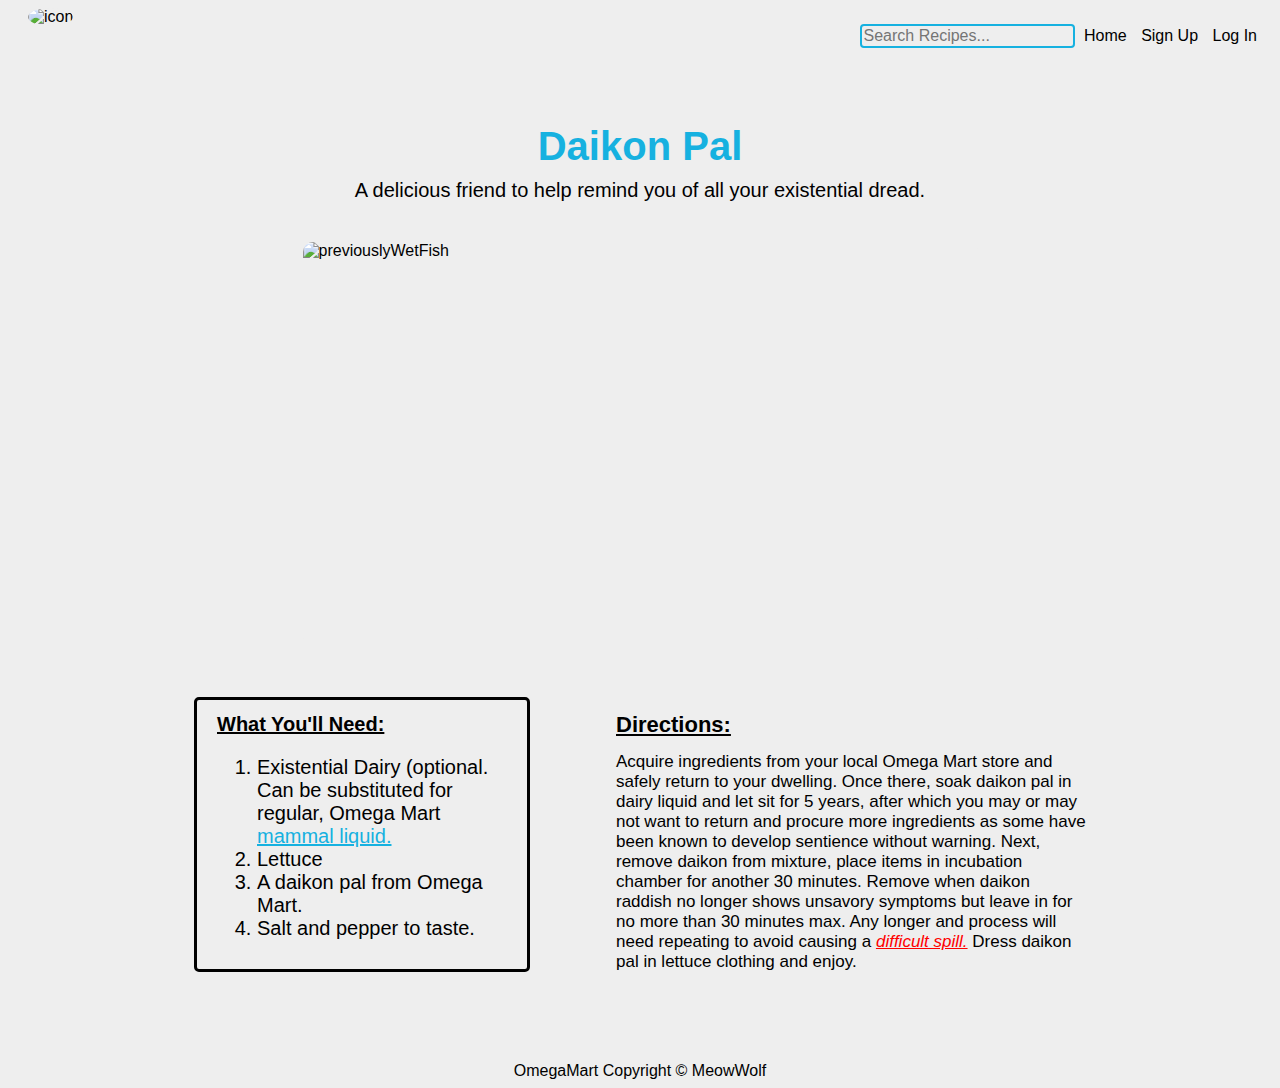
==== recipes/daikonPal.html @ 8e6d9608 "edited links" ====
<!DOCTYPE html>
<html lang="en">
<head>
    <meta charset="UTF-8">
    <meta http-equiv="X-UA-Compatible" content="IE=edge">
    <meta name="viewport" content="width=device-width, initial-scale=1.0">
    <title>Previously Wet Fish Recipe</title>
    <link rel="stylesheet" href="../styles.css">
</head>
   

    <div class="pageContainer">
        <div class="contentWrap">

       
            <body>
                <header>
                     <nav>
                    
                         <div class="headerNavLeft">
                             <a href="../index.html">
                                 <img class="logo" src="https://assets-global.website-files.com/5dad7a19f43e6f31a9e92718/600124e0abab083119394333_omega-logo.png" alt="icon">
                             </a>
                            
                        </div>
                    
                        <ul class="headerNavRight">
                            <input type="text" placeholder="Search Recipes...">
                            <a href="../index.html">Home</a>
                            <a href="#">Sign Up</a>
                            <a href="#">Log In</a>
                         </ul>
                     </nav>
                </header>

                     <div class="titleAndPhoto">
                        <div class="recipePageTitleAndSubtitle">
                        <div class="recipePageTitle">Daikon Pal</div>
                        <div class="subtitle">A delicious friend to help remind you of all your existential dread.</div>
                    </div>
                
                <img class="recipePageImage" src="https://ca-times.brightspotcdn.com/dims4/default/a9e9b12/2147483647/strip/true/crop/5472x3648+0+0/resize/1080x720!/format/webp/quality/90/?url=https%3A%2F%2Fcalifornia-times-brightspot.s3.amazonaws.com%2F55%2Fee%2F9d11d826472dae31dc6b17cf22fa%2Fproduce-d3i2921-2.jpg" alt="previouslyWetFish">
             </div>

                <div class="textContainer">
                    <div class="recipeList">
                        <h1>What You'll Need:</h1>
                        <ol class="recipeItems">
                            <li> Existential Dairy (optional. Can be substituted for regular, Omega Mart <a class="omegaMartMilkLink" href="https://www.youtube.com/watch?v=gnphD0ePokc">mammal liquid.</a></li>
                            <li>Lettuce</li>
                            <li>A daikon pal from Omega Mart.</li>
                            <li>Salt and pepper to taste.</li>
                                                                                   
                        </ol>
                    </div>

                    <div class="directions">
                        <h1>Directions:</h1>
                        <p> Acquire ingredients from your local Omega Mart store and safely return to your dwelling. Once there, soak daikon pal in dairy liquid and let sit for 5 years,
                            after which you may or may not want to return and procure more ingredients as some have been known to develop sentience without warning. Next, remove daikon 
                            from mixture, place items in incubation chamber for another 30 minutes. Remove when daikon raddish no longer shows unsavory symptoms but leave in for no more
                            than 30 minutes max. Any longer and process will need repeating to avoid causing a <a class="omegaMartLemonsLink" href="https://www.youtube.com/watch?v=6TQZZodnUaA"> difficult spill.</a> 
                            Dress daikon pal in lettuce clothing and enjoy. 
                    </div>
                </div>

             </body>
        </div>
    </div>
    
    <footer id="footer">
        <div class="footerLeft">OmegaMart Copyright © MeowWolf</div>
    </footer>

</body>
</html>
---- styles.css ----
* {
  background-color: #eeeeee;
  font-family: arial, sans-serif;
  font-size: 1em;
}

#page-container {
  position: relative;
  min-height: 100vh;
}

#content-wrap {
  padding-bottom: 2.5rem;
}

/* Home page */
header {
  margin-bottom: -20px;
}

nav {
  display: flex;
  align-self: center;
  justify-content: space-between;
  padding-left: 20px;
  margin-right: 10px;
}

input {
  border: 2px solid rgb(22, 177, 224);
  border-radius: 4px;
  outline: none;
}

ul > a,
ul > img {
  padding: 0 5px;
}

a {
  text-decoration: none;
  color: black;
}

a:hover {
  text-decoration: underline;
}

/*section 1*/

section {
  display: flex;
  flex-direction: column;
  align-items: center;
  margin-top: 5vh;
}

.titleContainer {
  font-size: 30px;
  margin-bottom: 50px;
  text-align: center;
  margin: -10px 80px 40px 80px;
  text-align: left;
}

.titleContainer > p {
  margin: 0px 0px 50px 0px;
  color: rgb(168, 168, 1);
}

.pageTitle {
  font-size: 45px;
  margin-bottom: 10px;
  color: rgb(22, 177, 224);
  font-weight: bold;
}

.readMore {
  display: flex;
  flex-direction: row-reverse;
  margin: 30px 0px 0px 0px;
}

.mainCard > a {
  font-size: 17px;
}

p {
  font-size: 17px;
  margin: 0px 100px 0px 0px;
  text-align: left;
}

.recipeImageTop {
  border-radius: 10px;
  height: 400px;
}

/*section 1 Images*/
.imageContainer {
  display: flex;
  flex-direction: row;
  justify-content: space-between;
}

.recipes {
  display: flex;
  flex-direction: column;
  padding: 70px;
  text-align: center;
  margin-top: -15px;
}

.recipes > a {
  margin-top: 20px;
  font-size: 20px;
  background-color: #191919;
  color: white;
  border-radius: 5px;
}

.recipeImage {
  height: 30vh;
  width: 275px;
  object-fit: cover;
  border-radius: 5px;
  will-change: transform;
  transition: transform 450ms;
}

.recipeImage:hover {
  transition: transform 125ms;
  transform: translateY(-10px);
}

.logo {
  height: 40px;
  width: 40px;
  border-radius: 50%;
}

/* All Recipe Pages */

.titleAndPhoto {
  display: flex;
  flex-direction: column;
  align-items: center;
}

.recipePageImage {
  height: 45vh;
  width: 75vh;
  border-radius: 10px;
}

.recipePageTitle {
  color: rgb(22, 177, 224);
  font-weight: bold;
  font-size: 40px;
}

.recipePageTitleAndSubtitle {
  text-align: center;
  margin: 80px 0px 40px 0px;
}

.subtitle {
    margin-top: 10px;
    font-size: 20px;

}

.textContainer {
    display: flex;
    flex-direction: row;
    margin: 50px 10px 90px 10px;
    display: flex;
    justify-content: space-evenly;

}

.recipeList{
    border: 3px solid black;
    border-radius: 5px;
    padding: 0em 1em;
    margin:0 10px 0 100px;
    font-size: 20px;
}

.recipeList > h1 {
  text-decoration: underline;
}

.recipeItems {
  width: 250px;

}

.omegaMartLemonsLink {
  color: red;
  font-style: italic;
  text-decoration: underline;
}

.omegaMartMilkLink {
  text-decoration: underline;
  color: rgb(22, 177, 224);
}

.directions {
  font-size: 22px;
  width: 570px;
  
}

.directions > h1{
  
  text-decoration: underline;

}



/* Footer */
footer {
  display: flex;
  justify-content: space-around;
}
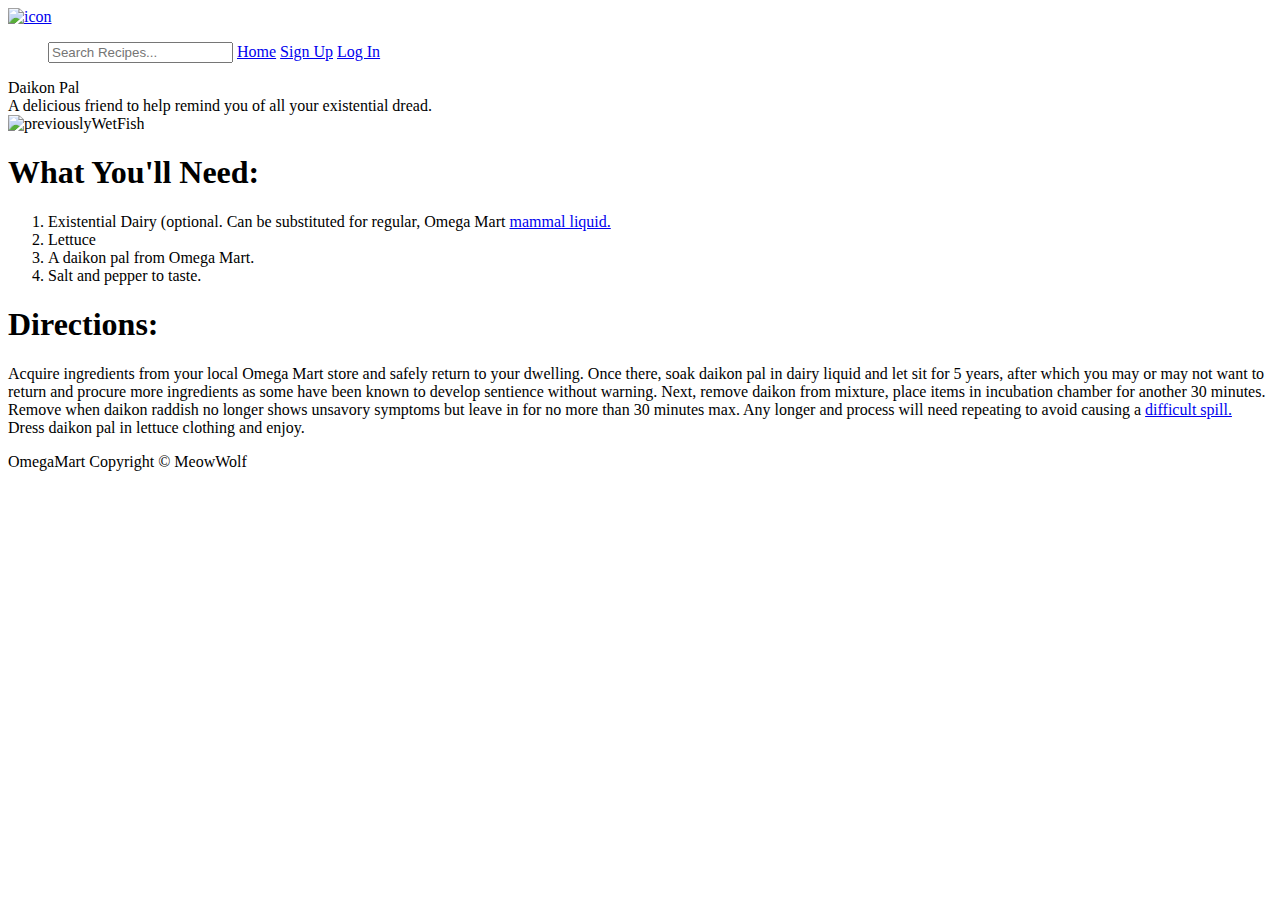
==== commit 91b132c7: "links" ====
--- a/recipes/daikonPal.html
+++ b/recipes/daikonPal.html
@@ -5,7 +5,7 @@
     <meta http-equiv="X-UA-Compatible" content="IE=edge">
     <meta name="viewport" content="width=device-width, initial-scale=1.0">
     <title>Previously Wet Fish Recipe</title>
-    <link rel="stylesheet" href="../styles.css">
+    <link rel="stylesheet" href="styles.css"> 
 </head>
    
 
@@ -18,7 +18,7 @@
                      <nav>
                     
                          <div class="headerNavLeft">
-                             <a href="../index.html">
+                             <a href="index.html">
                                  <img class="logo" src="https://assets-global.website-files.com/5dad7a19f43e6f31a9e92718/600124e0abab083119394333_omega-logo.png" alt="icon">
                              </a>
                             
@@ -26,7 +26,7 @@
                     
                         <ul class="headerNavRight">
                             <input type="text" placeholder="Search Recipes...">
-                            <a href="../index.html">Home</a>
+                            <a href="index.html">Home</a>
                             <a href="#">Sign Up</a>
                             <a href="#">Log In</a>
                          </ul>
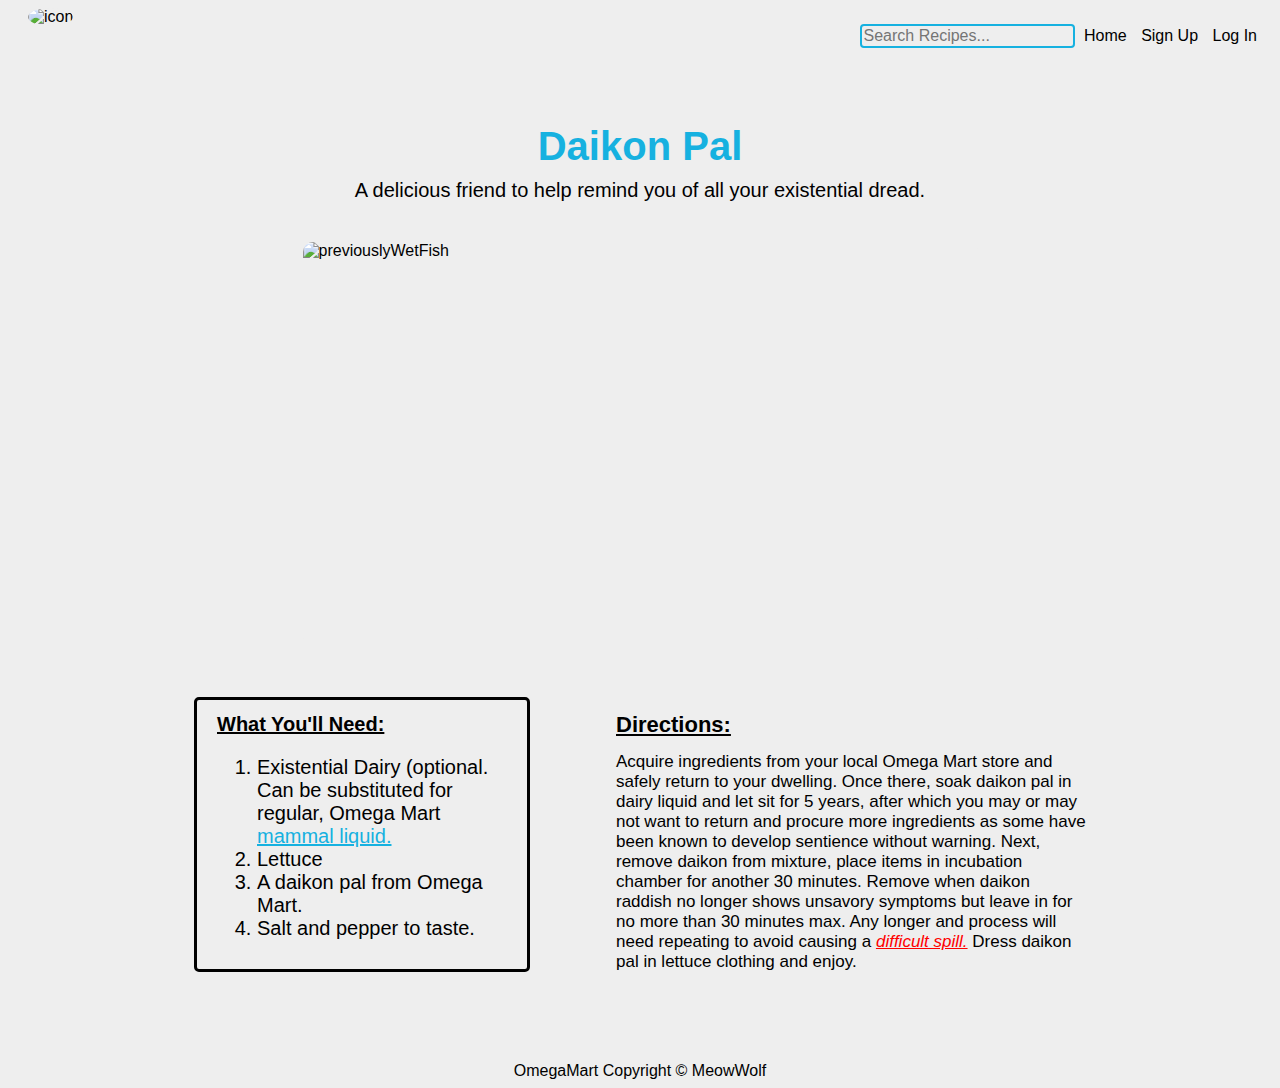
==== commit 37556913: "links edit" ====
--- a/recipes/daikonPal.html
+++ b/recipes/daikonPal.html
@@ -5,7 +5,7 @@
     <meta http-equiv="X-UA-Compatible" content="IE=edge">
     <meta name="viewport" content="width=device-width, initial-scale=1.0">
     <title>Previously Wet Fish Recipe</title>
-    <link rel="stylesheet" href="styles.css"> 
+    <link rel="stylesheet" href="../styles.css"> 
 </head>
    
 
@@ -18,7 +18,7 @@
                      <nav>
                     
                          <div class="headerNavLeft">
-                             <a href="index.html">
+                             <a href="../index.html">
                                  <img class="logo" src="https://assets-global.website-files.com/5dad7a19f43e6f31a9e92718/600124e0abab083119394333_omega-logo.png" alt="icon">
                              </a>
                             
@@ -26,7 +26,7 @@
                     
                         <ul class="headerNavRight">
                             <input type="text" placeholder="Search Recipes...">
-                            <a href="index.html">Home</a>
+                            <a href="../index.html">Home</a>
                             <a href="#">Sign Up</a>
                             <a href="#">Log In</a>
                          </ul>
--- a/styles.css
+++ b/styles.css
@@ -0,0 +1,228 @@
+* {
+  background-color: #eeeeee;
+  font-family: arial, sans-serif;
+  font-size: 1em;
+}
+
+#page-container {
+  position: relative;
+  min-height: 100vh;
+}
+
+#content-wrap {
+  padding-bottom: 2.5rem;
+}
+
+/* Home page */
+header {
+  margin-bottom: -20px;
+}
+
+nav {
+  display: flex;
+  align-self: center;
+  justify-content: space-between;
+  padding-left: 20px;
+  margin-right: 10px;
+}
+
+input {
+  border: 2px solid rgb(22, 177, 224);
+  border-radius: 4px;
+  outline: none;
+}
+
+ul > a,
+ul > img {
+  padding: 0 5px;
+}
+
+a {
+  text-decoration: none;
+  color: black;
+}
+
+a:hover {
+  text-decoration: underline;
+}
+
+/*section 1*/
+
+section {
+  display: flex;
+  flex-direction: column;
+  align-items: center;
+  margin-top: 5vh;
+}
+
+.titleContainer {
+  font-size: 30px;
+  margin-bottom: 50px;
+  text-align: center;
+  margin: -10px 80px 40px 80px;
+  text-align: left;
+}
+
+.titleContainer > p {
+  margin: 0px 0px 50px 0px;
+  color: rgb(168, 168, 1);
+}
+
+.pageTitle {
+  font-size: 45px;
+  margin-bottom: 10px;
+  color: rgb(22, 177, 224);
+  font-weight: bold;
+}
+
+.readMore {
+  display: flex;
+  flex-direction: row-reverse;
+  margin: 30px 0px 0px 0px;
+}
+
+.mainCard > a {
+  font-size: 17px;
+}
+
+p {
+  font-size: 17px;
+  margin: 0px 100px 0px 0px;
+  text-align: left;
+}
+
+.recipeImageTop {
+  border-radius: 10px;
+  height: 400px;
+}
+
+/*section 1 Images*/
+.imageContainer {
+  display: flex;
+  flex-direction: row;
+  justify-content: space-between;
+}
+
+.recipes {
+  display: flex;
+  flex-direction: column;
+  padding: 70px;
+  text-align: center;
+  margin-top: -15px;
+}
+
+.recipes > a {
+  margin-top: 20px;
+  font-size: 20px;
+  background-color: #191919;
+  color: white;
+  border-radius: 5px;
+}
+
+.recipeImage {
+  height: 30vh;
+  width: 275px;
+  object-fit: cover;
+  border-radius: 5px;
+  will-change: transform;
+  transition: transform 450ms;
+}
+
+.recipeImage:hover {
+  transition: transform 125ms;
+  transform: translateY(-10px);
+}
+
+.logo {
+  height: 40px;
+  width: 40px;
+  border-radius: 50%;
+}
+
+/* All Recipe Pages */
+
+.titleAndPhoto {
+  display: flex;
+  flex-direction: column;
+  align-items: center;
+}
+
+.recipePageImage {
+  height: 45vh;
+  width: 75vh;
+  border-radius: 10px;
+}
+
+.recipePageTitle {
+  color: rgb(22, 177, 224);
+  font-weight: bold;
+  font-size: 40px;
+}
+
+.recipePageTitleAndSubtitle {
+  text-align: center;
+  margin: 80px 0px 40px 0px;
+}
+
+.subtitle {
+    margin-top: 10px;
+    font-size: 20px;
+
+}
+
+.textContainer {
+    display: flex;
+    flex-direction: row;
+    margin: 50px 10px 90px 10px;
+    display: flex;
+    justify-content: space-evenly;
+
+}
+
+.recipeList{
+    border: 3px solid black;
+    border-radius: 5px;
+    padding: 0em 1em;
+    margin:0 10px 0 100px;
+    font-size: 20px;
+}
+
+.recipeList > h1 {
+  text-decoration: underline;
+}
+
+.recipeItems {
+  width: 250px;
+
+}
+
+.omegaMartLemonsLink {
+  color: red;
+  font-style: italic;
+  text-decoration: underline;
+}
+
+.omegaMartMilkLink {
+  text-decoration: underline;
+  color: rgb(22, 177, 224);
+}
+
+.directions {
+  font-size: 22px;
+  width: 570px;
+  
+}
+
+.directions > h1{
+  
+  text-decoration: underline;
+
+}
+
+
+
+/* Footer */
+footer {
+  display: flex;
+  justify-content: space-around;
+}
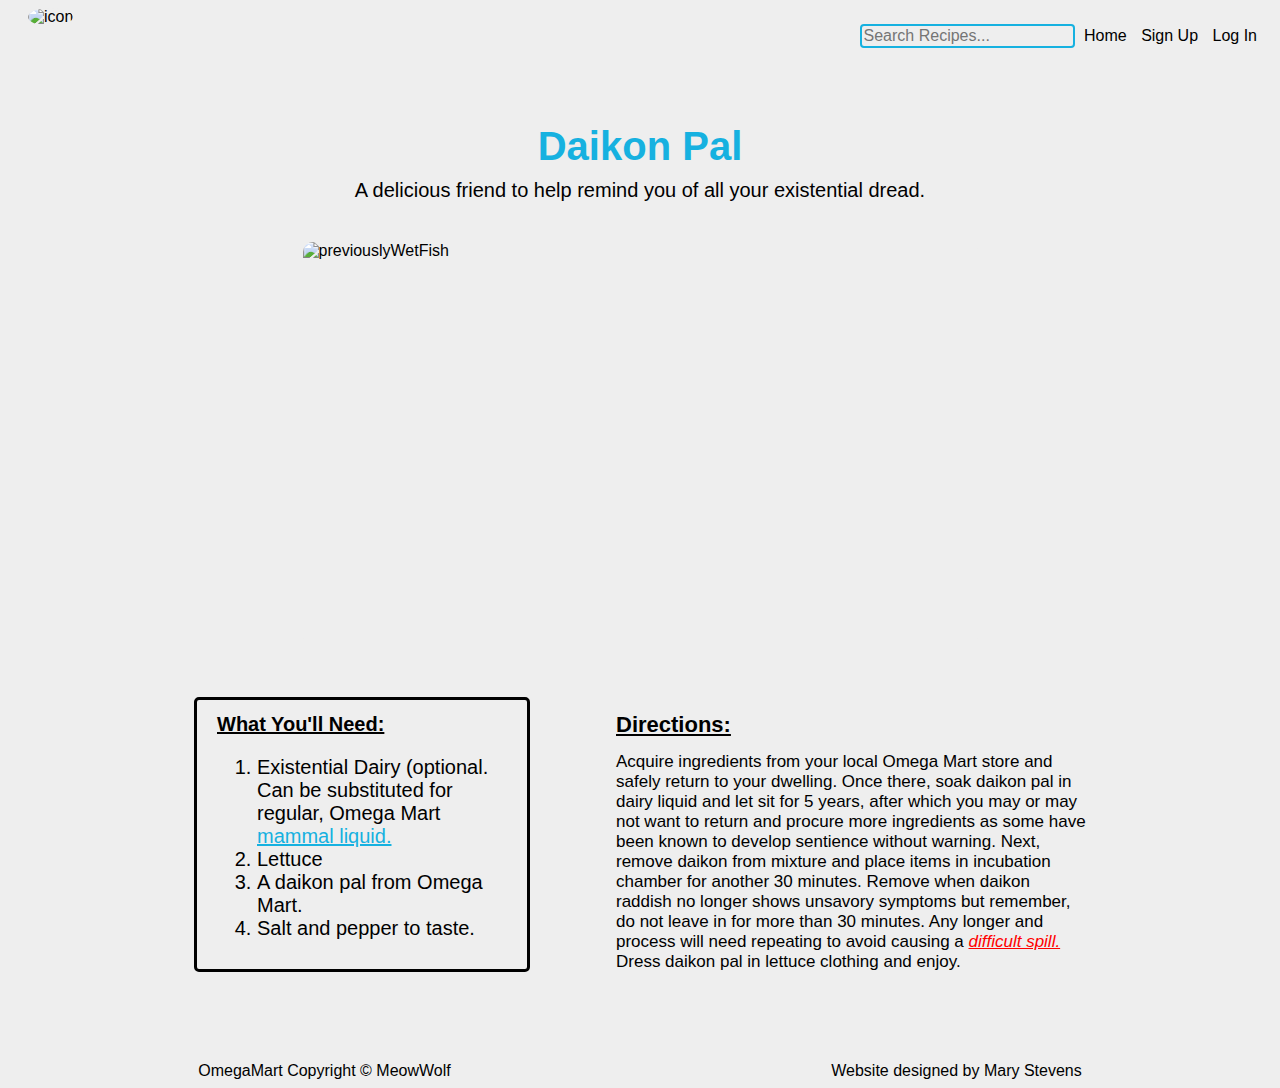
==== commit be07af77: "minor edits" ====
--- a/recipes/daikonPal.html
+++ b/recipes/daikonPal.html
@@ -5,7 +5,7 @@
     <meta http-equiv="X-UA-Compatible" content="IE=edge">
     <meta name="viewport" content="width=device-width, initial-scale=1.0">
     <title>Previously Wet Fish Recipe</title>
-    <link rel="stylesheet" href="../styles.css"> 
+    <link rel="stylesheet" href="styles.css"> 
 </head>
    
 
@@ -58,8 +58,8 @@
                         <h1>Directions:</h1>
                         <p> Acquire ingredients from your local Omega Mart store and safely return to your dwelling. Once there, soak daikon pal in dairy liquid and let sit for 5 years,
                             after which you may or may not want to return and procure more ingredients as some have been known to develop sentience without warning. Next, remove daikon 
-                            from mixture, place items in incubation chamber for another 30 minutes. Remove when daikon raddish no longer shows unsavory symptoms but leave in for no more
-                            than 30 minutes max. Any longer and process will need repeating to avoid causing a <a class="omegaMartLemonsLink" href="https://www.youtube.com/watch?v=6TQZZodnUaA"> difficult spill.</a> 
+                            from mixture and place items in incubation chamber for another 30 minutes. Remove when daikon raddish no longer shows unsavory symptoms but remember, do not leave in for more
+                            than 30 minutes. Any longer and process will need repeating to avoid causing a <a class="omegaMartLemonsLink" href="https://www.youtube.com/watch?v=6TQZZodnUaA"> difficult spill.</a> 
                             Dress daikon pal in lettuce clothing and enjoy. 
                     </div>
                 </div>
@@ -70,7 +70,7 @@
     
     <footer id="footer">
         <div class="footerLeft">OmegaMart Copyright © MeowWolf</div>
-    </footer>
+        <div class="footerLeft">Website designed by Mary Stevens</div>
 
 </body>
 </html>--- a/recipes/styles.css
+++ b/recipes/styles.css
@@ -0,0 +1,228 @@
+* {
+  background-color: #eeeeee;
+  font-family: arial, sans-serif;
+  font-size: 1em;
+}
+
+#page-container {
+  position: relative;
+  min-height: 100vh;
+}
+
+#content-wrap {
+  padding-bottom: 2.5rem;
+}
+
+/* Home page */
+header {
+  margin-bottom: -20px;
+}
+
+nav {
+  display: flex;
+  align-self: center;
+  justify-content: space-between;
+  padding-left: 20px;
+  margin-right: 10px;
+}
+
+input {
+  border: 2px solid rgb(22, 177, 224);
+  border-radius: 4px;
+  outline: none;
+}
+
+ul > a,
+ul > img {
+  padding: 0 5px;
+}
+
+a {
+  text-decoration: none;
+  color: black;
+}
+
+a:hover {
+  text-decoration: underline;
+}
+
+/*section 1*/
+
+section {
+  display: flex;
+  flex-direction: column;
+  align-items: center;
+  margin-top: 5vh;
+}
+
+.titleContainer {
+  font-size: 30px;
+  margin-bottom: 50px;
+  text-align: center;
+  margin: -10px 80px 40px 80px;
+  text-align: left;
+}
+
+.titleContainer > p {
+  margin: 0px 0px 50px 0px;
+  color: rgb(168, 168, 1);
+}
+
+.pageTitle {
+  font-size: 45px;
+  margin-bottom: 10px;
+  color: rgb(22, 177, 224);
+  font-weight: bold;
+}
+
+.readMore {
+  display: flex;
+  flex-direction: row-reverse;
+  margin: 30px 0px 0px 0px;
+}
+
+.mainCard > a {
+  font-size: 17px;
+}
+
+p {
+  font-size: 17px;
+  margin: 0px 100px 0px 0px;
+  text-align: left;
+}
+
+.recipeImageTop {
+  border-radius: 10px;
+  height: 400px;
+}
+
+/*section 1 Images*/
+.imageContainer {
+  display: flex;
+  flex-direction: row;
+  justify-content: space-between;
+}
+
+.recipes {
+  display: flex;
+  flex-direction: column;
+  padding: 70px;
+  text-align: center;
+  margin-top: -15px;
+}
+
+.recipes > a {
+  margin-top: 20px;
+  font-size: 20px;
+  background-color: #191919;
+  color: white;
+  border-radius: 5px;
+}
+
+.recipeImage {
+  height: 30vh;
+  width: 275px;
+  object-fit: cover;
+  border-radius: 5px;
+  will-change: transform;
+  transition: transform 450ms;
+}
+
+.recipeImage:hover {
+  transition: transform 125ms;
+  transform: translateY(-10px);
+}
+
+.logo {
+  height: 40px;
+  width: 40px;
+  border-radius: 50%;
+}
+
+/* All Recipe Pages */
+
+.titleAndPhoto {
+  display: flex;
+  flex-direction: column;
+  align-items: center;
+}
+
+.recipePageImage {
+  height: 45vh;
+  width: 75vh;
+  border-radius: 10px;
+}
+
+.recipePageTitle {
+  color: rgb(22, 177, 224);
+  font-weight: bold;
+  font-size: 40px;
+}
+
+.recipePageTitleAndSubtitle {
+  text-align: center;
+  margin: 80px 0px 40px 0px;
+}
+
+.subtitle {
+    margin-top: 10px;
+    font-size: 20px;
+
+}
+
+.textContainer {
+    display: flex;
+    flex-direction: row;
+    margin: 50px 10px 90px 10px;
+    display: flex;
+    justify-content: space-evenly;
+
+}
+
+.recipeList{
+    border: 3px solid black;
+    border-radius: 5px;
+    padding: 0em 1em;
+    margin:0 10px 0 100px;
+    font-size: 20px;
+}
+
+.recipeList > h1 {
+  text-decoration: underline;
+}
+
+.recipeItems {
+  width: 250px;
+
+}
+
+.omegaMartLemonsLink {
+  color: red;
+  font-style: italic;
+  text-decoration: underline;
+}
+
+.omegaMartMilkLink {
+  text-decoration: underline;
+  color: rgb(22, 177, 224);
+}
+
+.directions {
+  font-size: 22px;
+  width: 570px;
+  
+}
+
+.directions > h1{
+  
+  text-decoration: underline;
+
+}
+
+
+
+/* Footer */
+footer {
+  display: flex;
+  justify-content: space-around;
+}
